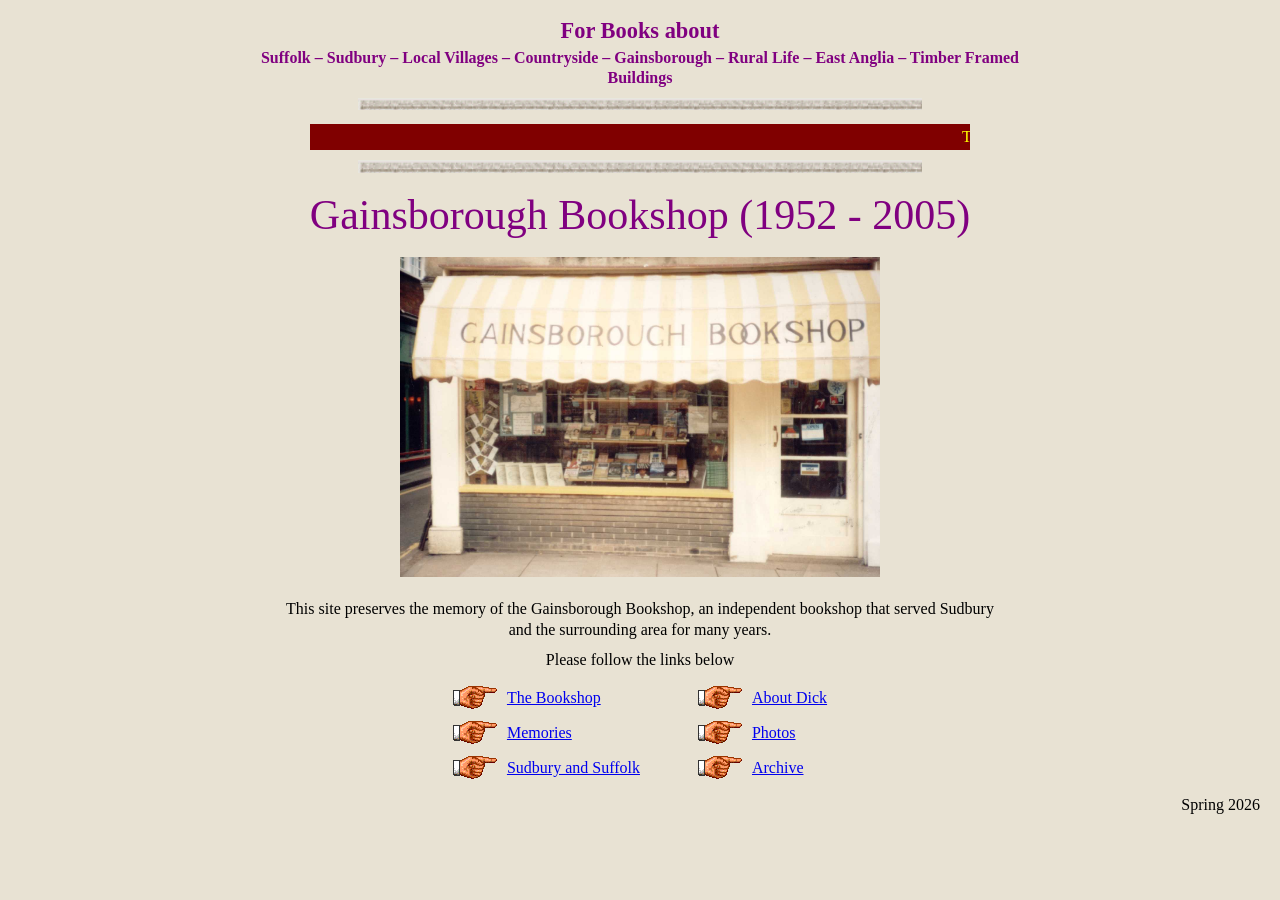
==== index.html @ 0890a68f "Update index.html" ====
<!DOCTYPE html>
<html lang="en">
<head>
<meta charset="utf-8">
<title>Gainsborough Bookshop</title>
<link rel="stylesheet" href="css/style.css">
</head>

<body>

<div class="container">

<h2 class="subtitle">For Books about</h2>

<p class="topics">
Suffolk – Sudbury – Local Villages – Countryside – Gainsborough –
Rural Life – East Anglia – Timber Framed Buildings
</p>

<img class="divider" src="images/papyrus-line.gif">

<div class="marquee">
<span>
This site recreates the original Gainsborough Bookshop website and
serves as a tribute to the shop and its history.
</span>
</div>

<img class="divider" src="images/papyrus-line.gif">

<h1>Gainsborough Bookshop (1952 - 2005)</h1>

<img class="shop-photo" src="images/shop-photo.jpg" alt="Gainsborough Bookshop">

<p class="intro">
This site preserves the memory of the Gainsborough Bookshop,
an independent bookshop that served Sudbury and the surrounding
area for many years.
</p>

<p class="nav-title">Please follow the links below</p>

<table class="nav">

<tr>
<td>
<img src="images/hand.gif">
<a href="#">The Bookshop</a>
</td>

<td>
<img src="images/hand.gif">
<a href="#">About Dick</a>
</td>
</tr>

<tr>
<td>
<img src="images/hand.gif">
<a href="#">Memories</a>
</td>

<td>
<img src="images/hand.gif">
<a href="#">Photos</a>
</td>
</tr>

<tr>
<td>
<img src="images/hand.gif">
<a href="#">Sudbury and Suffolk</a>
</td>

<td>
<img src="images/hand.gif">
<a href="#">Archive</a>
</td>
</tr>

</table>

</div>

<p class="footer">Spring 2026</p>

</body>
</html>
---- css/style.css ----
body {
background:#e8e2d3;
font-family: Georgia, "Times New Roman", serif;
color:#000;
text-align:center;
margin:0;
}

.container {
width:760px;
max-width:calc(100% - 24px);
margin:18px auto 8px auto;
}

.subtitle {
color:#800080;
margin:10px 0 4px 0;
font-size:1.4rem;
}

.topics {
color:#800080;
font-weight:bold;
margin:0 0 6px 0;
line-height:1.25;
}

.divider {
margin:4px 0;
max-width:564px;
width:100%;
height:auto;
}

.marquee {
background:#800000;
color:#ffff00;
padding:4px 8px;
margin:6px auto;
width:660px;
max-width:100%;
overflow:hidden;
white-space:nowrap;
box-sizing:border-box;
}

.marquee span {
display:inline-block;
padding-left:100%;
animation:scroll 20s linear infinite;
}

@keyframes scroll {
0% { transform:translateX(0); }
100% { transform:translateX(-100%); }
}

h1 {
color:#800080;
font-size:42px;
margin:10px 0 8px 0;
font-weight:normal;
}

.shop-photo {
max-width:480px;
width:100%;
height:auto;
margin:10px 0;
}

.address {
margin:4px 0 10px 0;
}

.address p {
margin:1px 0;
line-height:1.15;
}

.intro {
margin:8px auto;
line-height:1.3;
max-width:720px;
}

.nav-title {
margin:10px 0 6px 0;
}

.nav {
margin:10px auto;
width:max-content;
}

.nav td {
padding:5px 28px;
vertical-align:top;
text-align:left;
white-space:nowrap;
}

.nav img {
vertical-align:middle;
margin-right:6px;
}

.nav a {
vertical-align:middle;
}

.footer {
text-align:right;
margin:8px 20px 14px 20px;
}

@media (max-width: 800px) {
.container {
width:auto;
max-width:calc(100% - 20px);
margin:12px auto 6px auto;
}

.subtitle {
font-size:1.2rem;
}

.topics {
font-size:0.98rem;
}

h1 {
font-size:34px;
}

.marquee {
width:100%;
}

.nav,
.nav tbody,
.nav tr,
.nav td {
display:block;
width:100%;
box-sizing:border-box;
}

.nav td {
padding:4px 0;
}
}

@media (max-width: 480px) {
body {
font-size:15px;
}

h1 {
font-size:28px;
}

.subtitle {
font-size:1.05rem;
}

.topics {
font-size:0.92rem;
line-height:1.2;
}

.marquee {
font-size:0.92rem;
padding:4px 6px;
}

.footer {
margin:8px 12px 12px 12px;
font-size:0.92rem;
}
}
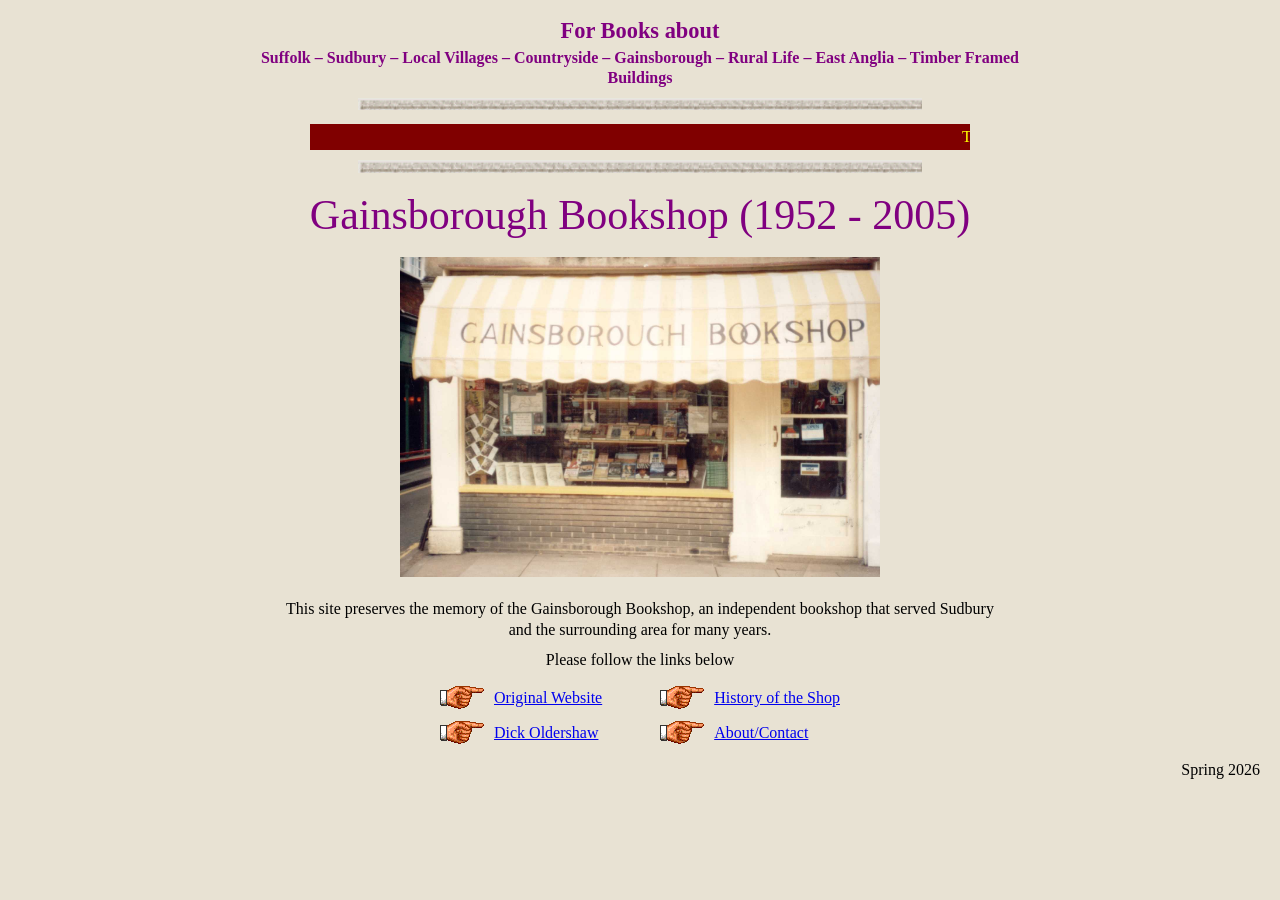
==== commit 295edca6: "Update index.html" ====
--- a/index.html
+++ b/index.html
@@ -45,38 +45,27 @@
 <tr>
 <td>
 <img src="images/hand.gif">
-<a href="#">The Bookshop</a>
+<a href="#">Original Website</a>
 </td>
 
 <td>
 <img src="images/hand.gif">
-<a href="#">About Dick</a>
+<a href="#">History of the Shop</a>
 </td>
 </tr>
 
 <tr>
 <td>
 <img src="images/hand.gif">
-<a href="#">Memories</a>
+<a href="#">Dick Oldershaw</a>
 </td>
 
 <td>
 <img src="images/hand.gif">
-<a href="#">Photos</a>
+<a href="#">About/Contact</a>
 </td>
 </tr>
 
-<tr>
-<td>
-<img src="images/hand.gif">
-<a href="#">Sudbury and Suffolk</a>
-</td>
-
-<td>
-<img src="images/hand.gif">
-<a href="#">Archive</a>
-</td>
-</tr>
 
 </table>
 
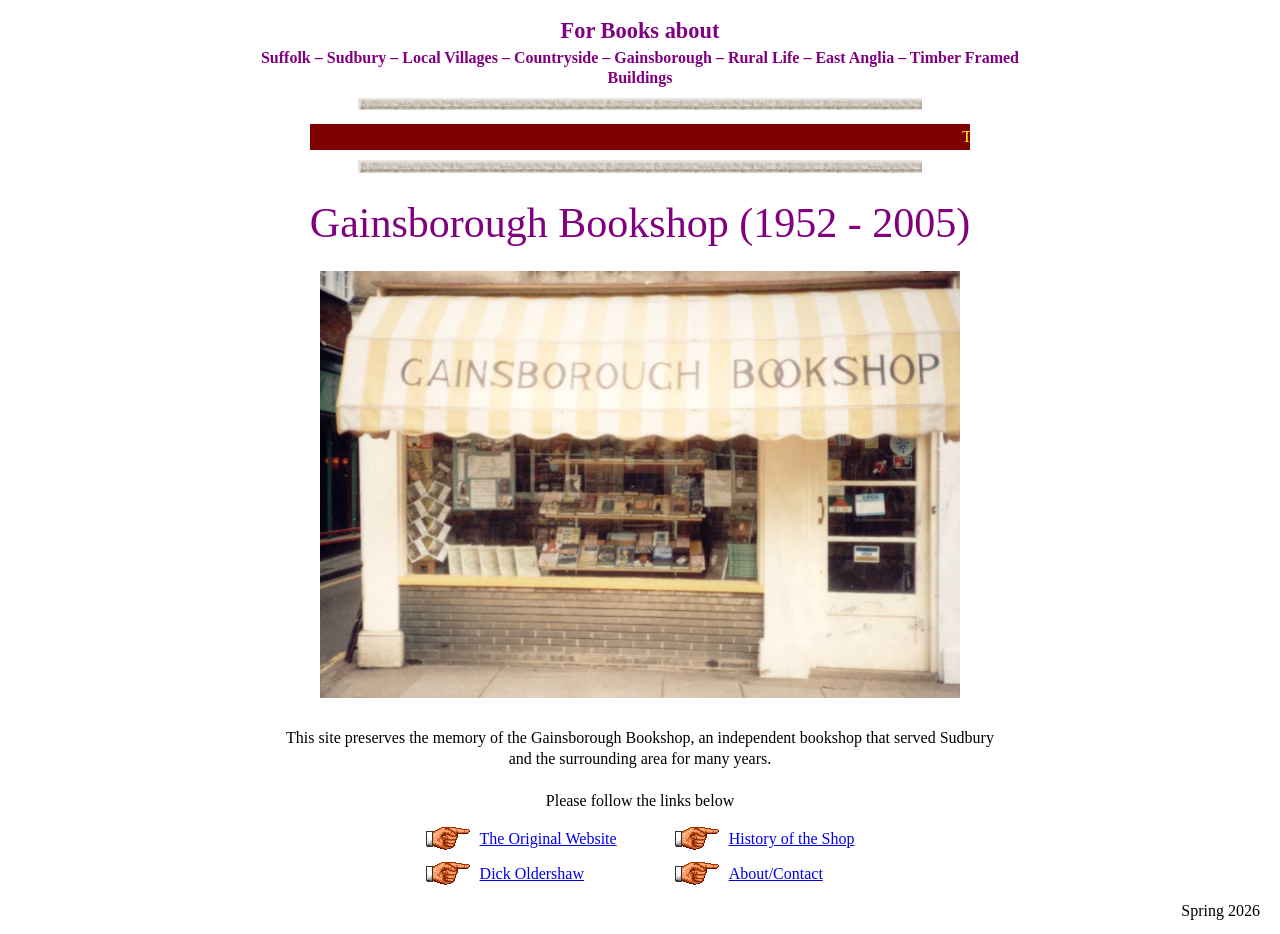
==== commit 275271a5: "Update index.html" ====
--- a/index.html
+++ b/index.html
@@ -45,24 +45,24 @@
 <tr>
 <td>
 <img src="images/hand.gif">
-<a href="#">Original Website</a>
+<a href="original-website.html">The Original Website</a>
 </td>
 
 <td>
 <img src="images/hand.gif">
-<a href="#">History of the Shop</a>
+<a href="history.html">History of the Shop</a>
 </td>
 </tr>
 
 <tr>
 <td>
 <img src="images/hand.gif">
-<a href="#">Dick Oldershaw</a>
+<a href="dick-oldershaw.html">Dick Oldershaw</a>
 </td>
 
 <td>
 <img src="images/hand.gif">
-<a href="#">About/Contact</a>
+<a href="about.html">About/Contact</a>
 </td>
 </tr>
 
--- a/css/style.css
+++ b/css/style.css
@@ -1,5 +1,5 @@
 body {
-background:#e8e2d3;
+background:#ffffff;
 font-family: Georgia, "Times New Roman", serif;
 color:#000;
 text-align:center;
@@ -58,12 +58,12 @@
 h1 {
 color:#800080;
 font-size:42px;
-margin:10px 0 8px 0;
+margin:18px 0 14px 0;
 font-weight:normal;
 }
 
 .shop-photo {
-max-width:480px;
+max-width:640px;
 width:100%;
 height:auto;
 margin:10px 0;
@@ -79,13 +79,13 @@
 }
 
 .intro {
-margin:8px auto;
+margin:16px auto;
 line-height:1.3;
 max-width:720px;
 }
 
 .nav-title {
-margin:10px 0 6px 0;
+margin:22px 0 10px 0;
 }
 
 .nav {
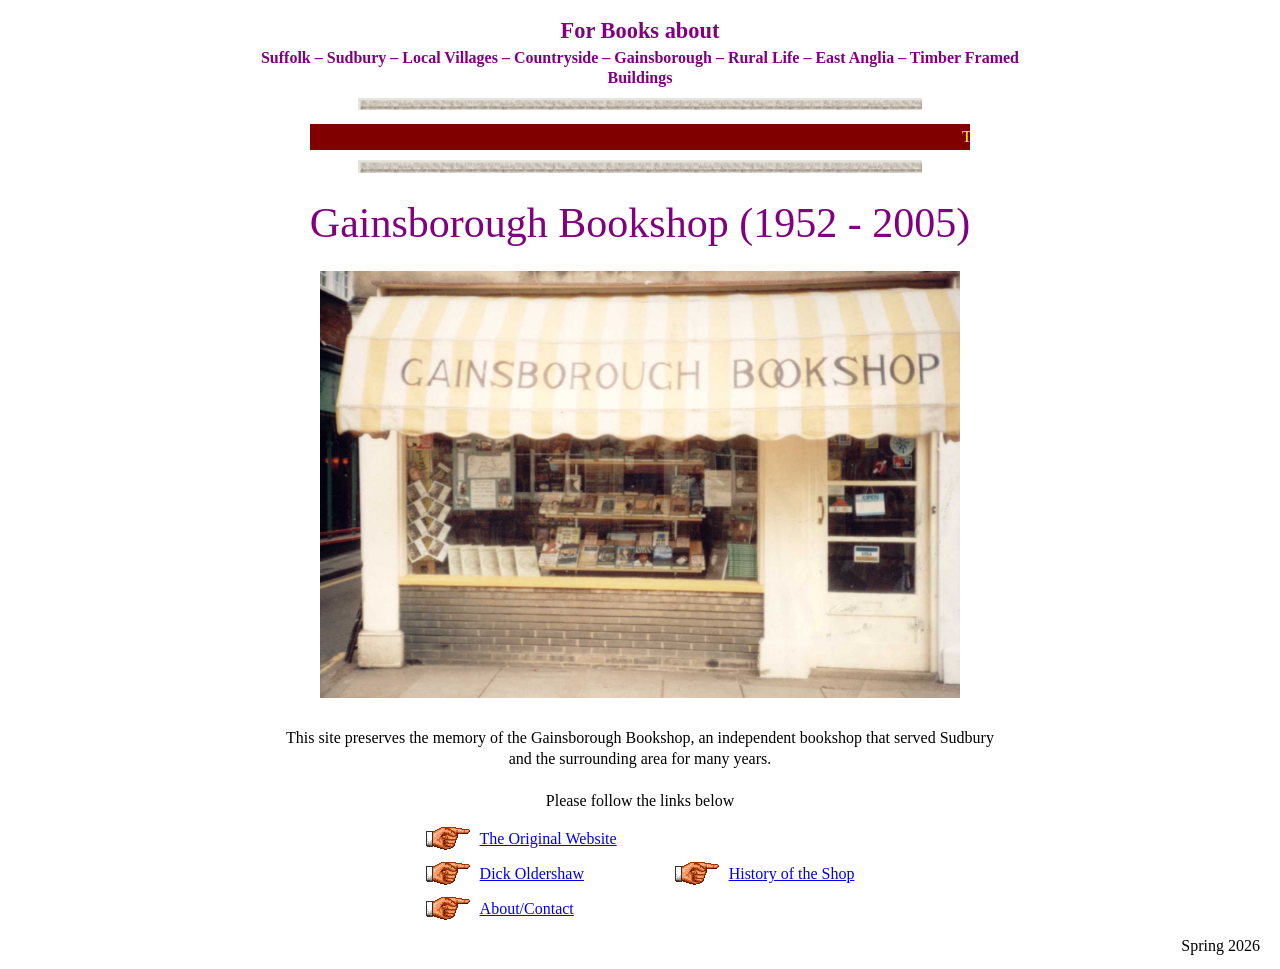
==== commit 2f0ce21e: "Update index.html" ====
--- a/index.html
+++ b/index.html
@@ -48,17 +48,17 @@
 <a href="original-website.html">The Original Website</a>
 </td>
 
+<tr>
+<td>
+<img src="images/hand.gif">
+<a href="dick-oldershaw.html">Dick Oldershaw</a>
+</td>
+
 <td>
 <img src="images/hand.gif">
 <a href="history.html">History of the Shop</a>
 </td>
 </tr>
-
-<tr>
-<td>
-<img src="images/hand.gif">
-<a href="dick-oldershaw.html">Dick Oldershaw</a>
-</td>
 
 <td>
 <img src="images/hand.gif">
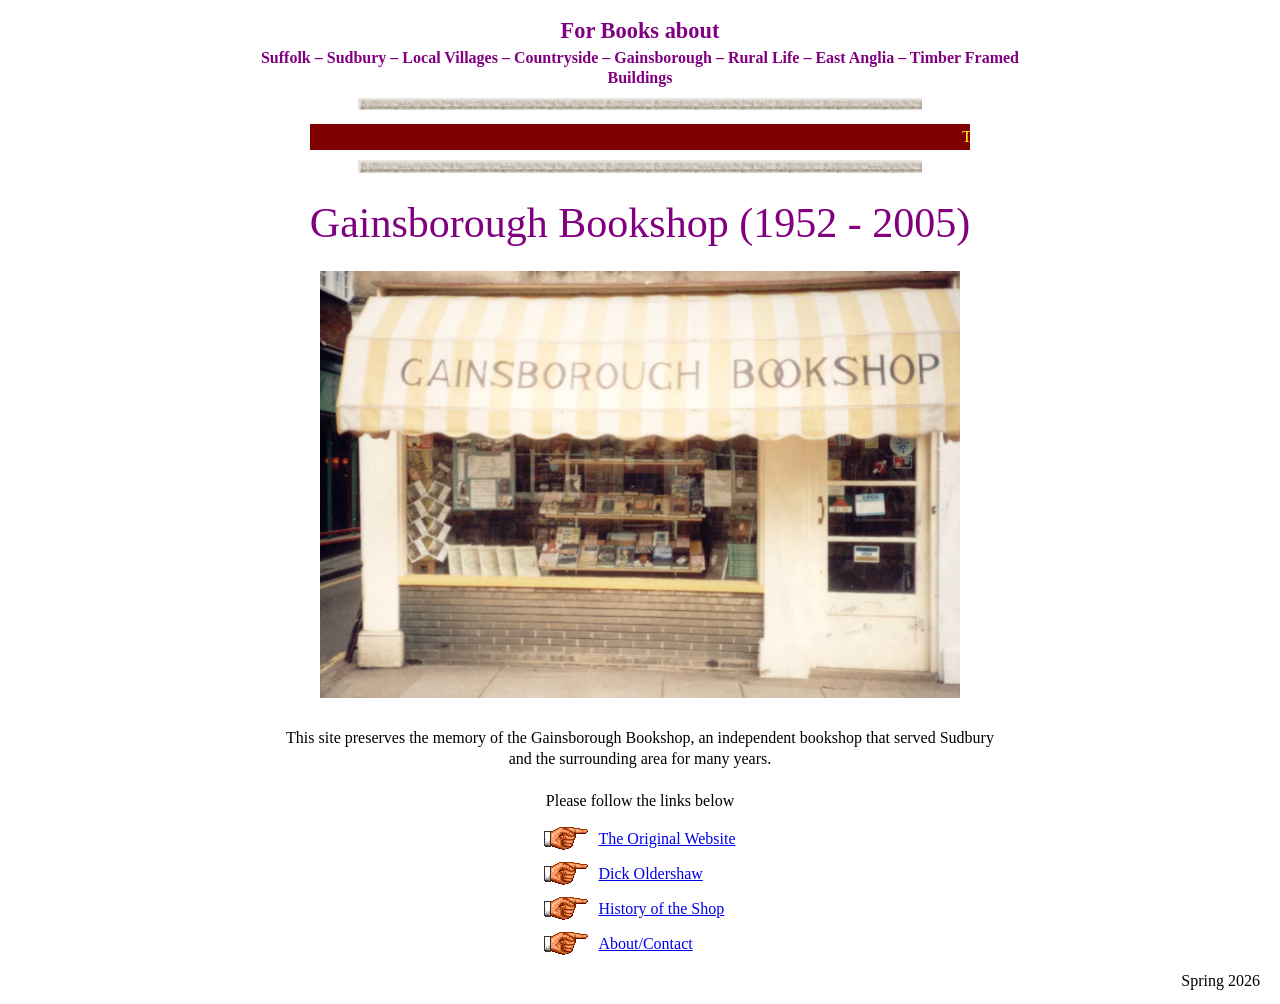
==== commit 0089fc36: "Update index.html" ====
--- a/index.html
+++ b/index.html
@@ -47,28 +47,30 @@
 <img src="images/hand.gif">
 <a href="original-website.html">The Original Website</a>
 </td>
+</tr>
 
 <tr>
 <td>
 <img src="images/hand.gif">
 <a href="dick-oldershaw.html">Dick Oldershaw</a>
 </td>
+</tr>
 
+<tr>
 <td>
 <img src="images/hand.gif">
 <a href="history.html">History of the Shop</a>
 </td>
 </tr>
 
+<tr>
 <td>
 <img src="images/hand.gif">
 <a href="about.html">About/Contact</a>
 </td>
 </tr>
 
-
 </table>
-
 </div>
 
 <p class="footer">Spring 2026</p>
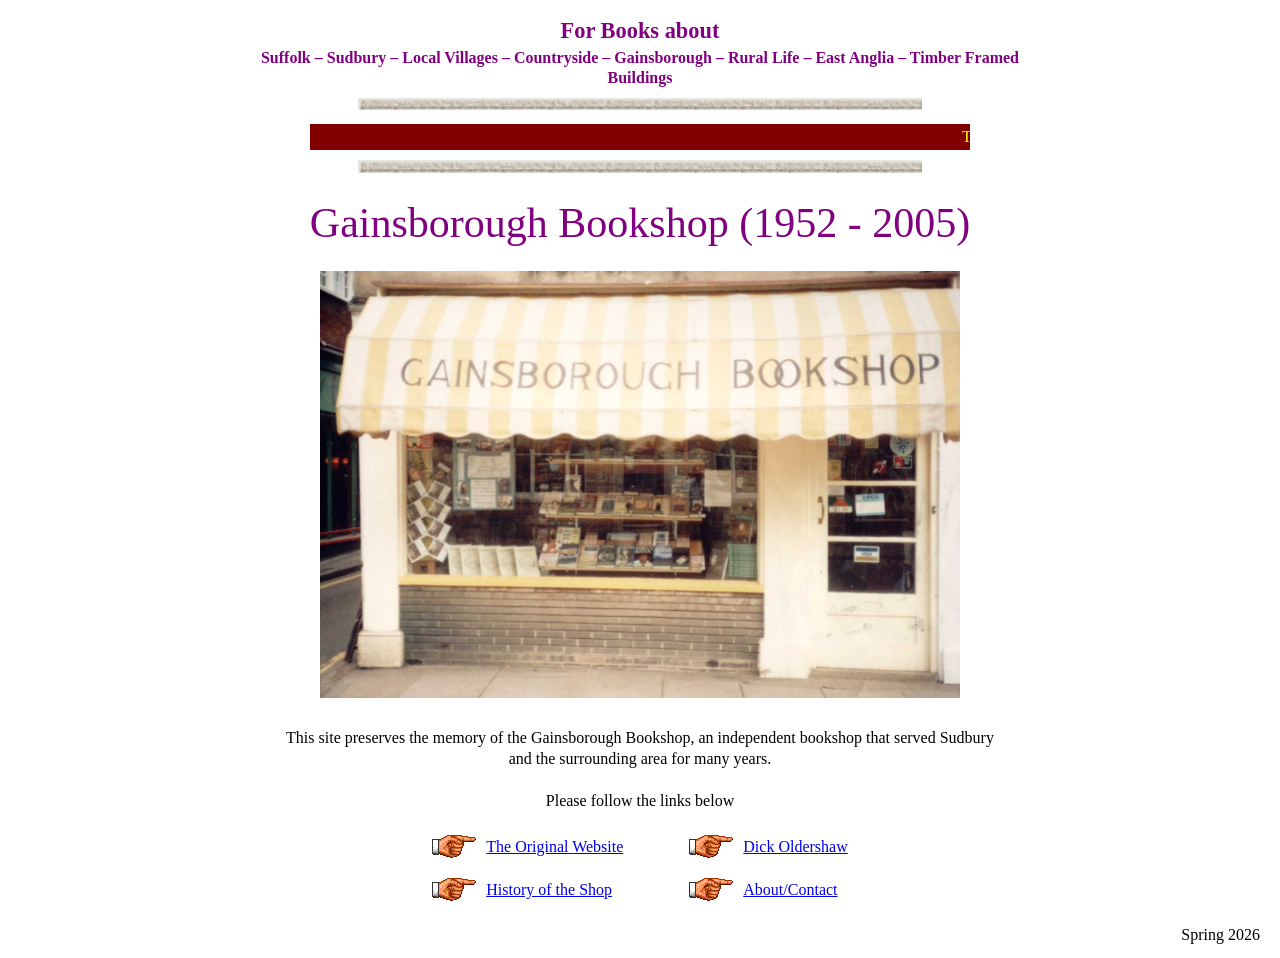
==== commit c131396e: "Update index.html" ====
--- a/index.html
+++ b/index.html
@@ -40,16 +40,14 @@
 
 <p class="nav-title">Please follow the links below</p>
 
-<table class="nav">
+<table class="nav" cellspacing="10">
 
 <tr>
 <td>
 <img src="images/hand.gif">
 <a href="original-website.html">The Original Website</a>
 </td>
-</tr>
 
-<tr>
 <td>
 <img src="images/hand.gif">
 <a href="dick-oldershaw.html">Dick Oldershaw</a>
@@ -61,9 +59,7 @@
 <img src="images/hand.gif">
 <a href="history.html">History of the Shop</a>
 </td>
-</tr>
 
-<tr>
 <td>
 <img src="images/hand.gif">
 <a href="about.html">About/Contact</a>
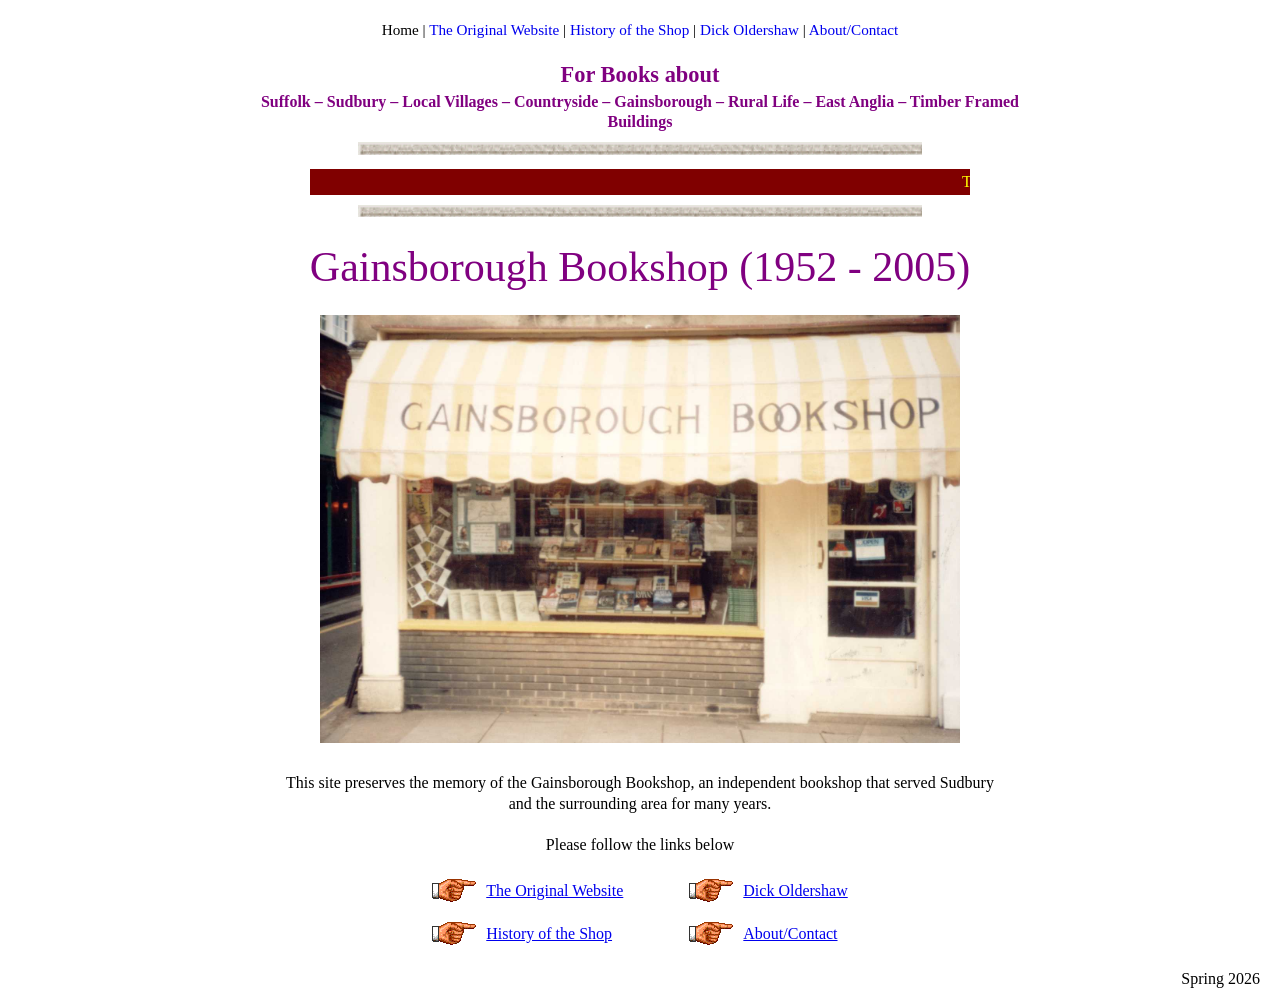
==== commit a28db5cd: "Update index.html" ====
--- a/index.html
+++ b/index.html
@@ -9,6 +9,13 @@
 <body>
 
 <div class="container">
+<p class="top-nav">
+Home |
+<a href="original-website.html">The Original Website</a> |
+<a href="history.html">History of the Shop</a> |
+<a href="dick-oldershaw.html">Dick Oldershaw</a> |
+<a href="about.html">About/Contact</a>
+</p>
 
 <h2 class="subtitle">For Books about</h2>
 
--- a/css/style.css
+++ b/css/style.css
@@ -179,3 +179,28 @@
 font-size:0.92rem;
 }
 }
+.contact-text {
+  margin-top: 30px;
+  margin-bottom: 35px;
+}
+
+.contact-return {
+  margin-top: 20px;
+}
+
+.top-nav {
+  text-align: center;
+  font-size: 0.95em;
+  margin-bottom: 20px;
+  line-height: 1.6;
+}
+
+.top-nav a {
+  text-decoration: none;
+}
+
+.top-nav a:hover {
+  text-decoration: underline;
+}
+
+
